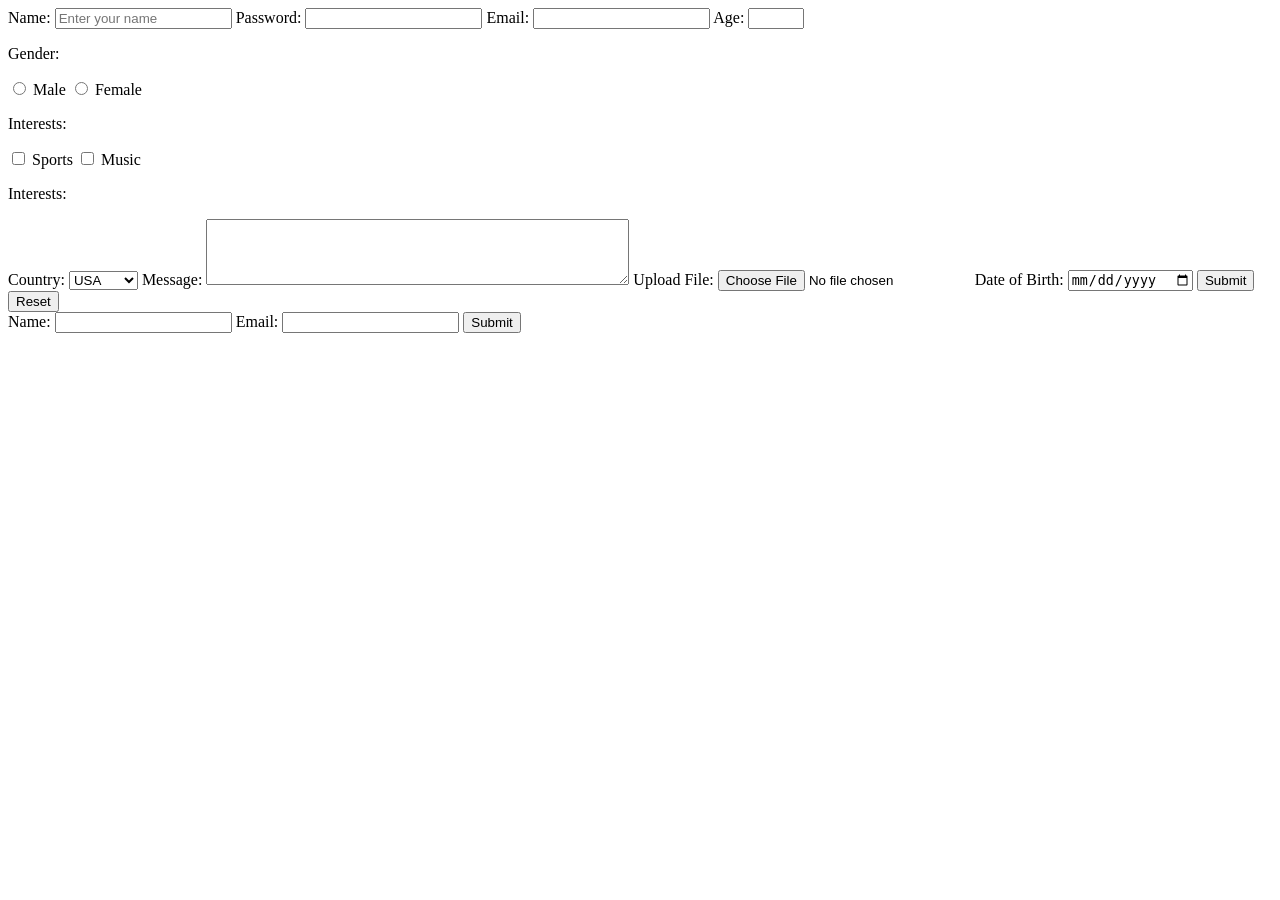
==== form.html @ b7cfdbea "Create form.html" ====
<!DOCTYPE html>
<html lang="en" xmlns:th="http://www.w3.org/1999/xhtml">
<head>
    <meta charset="UTF-8">
    <title>ASSIGNMENTS</title>
</head>
<body>
<form th:action="@{/submit}" method="post">
  <!-- Form fields go here -->
</form>
<label for="name">Name:</label>
<input type="text" id="name" name="name" placeholder="Enter your name" required>
<label for="password">Password:</label>
<input type="password" id="password" name="password" required>
<label for="email">Email:</label>
<input type="email" id="email" name="email" required>
<label for="age">Age:</label>
<input type="number" id="age" name="age" min="1" max="100">
<p>Gender:</p>
<input type="radio" id="male" name="gender" value="male">
<label for="male">Male</label>
<input type="radio" id="female" name="gender" value="female">
<label for="female">Female</label>
<p>Interests:</p>
<input type="checkbox" id="sports" name="interests" value="sports">
<label for="sports">Sports</label>
<input type="checkbox" id="music" name="interests" value="music">
<label for="music">Music</label>
<p>Interests:</p>
<label for="country">Country:</label>
<select id="country" name="country">
  <option value="usa">USA</option>
  <option value="canada">Canada</option>
  <option value="uk">UK</option>
</select>
<label for="message">Message:</label>
<textarea id="message" name="message" rows="4" cols="50"></textarea>
<label for="file">Upload File:</label>
<input type="file" id="file" name="file">
<label for="dob">Date of Birth:</label>
<input type="date" id="dob" name="dob">
<input type="submit" value="Submit">
<input type="reset" value="Reset">
<form th:action="@{/submit}" th:object="${user}" method="post">
  <label for="name">Name:</label>
  <input type="text" id="name" th:field="*{name}" required>

  <label for="email">Email:</label>
  <input type="email" id="email" th:field="*{email}" required>

  <button type="submit">Submit</button>
</form>
</body>
</html>
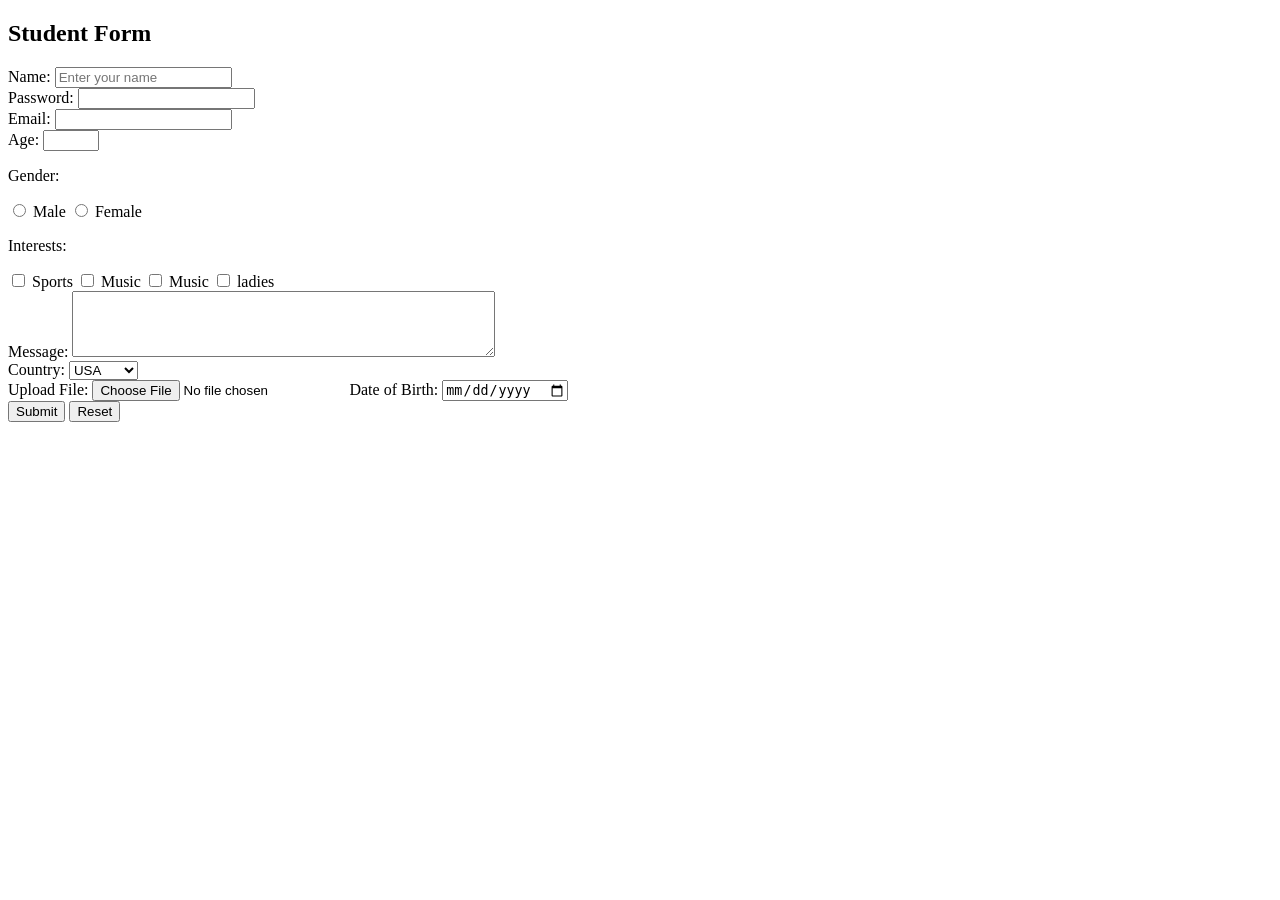
==== commit 3e3405e4: "Update form.html" ====
--- a/form.html
+++ b/form.html
@@ -5,50 +5,60 @@
     <title>ASSIGNMENTS</title>
 </head>
 <body>
+<h2>Student Form</h2>
 <form th:action="@{/submit}" method="post">
-  <!-- Form fields go here -->
+    <!-- Form fields go here -->
 </form>
-<label for="name">Name:</label>
-<input type="text" id="name" name="name" placeholder="Enter your name" required>
-<label for="password">Password:</label>
-<input type="password" id="password" name="password" required>
-<label for="email">Email:</label>
-<input type="email" id="email" name="email" required>
-<label for="age">Age:</label>
-<input type="number" id="age" name="age" min="1" max="100">
-<p>Gender:</p>
-<input type="radio" id="male" name="gender" value="male">
-<label for="male">Male</label>
-<input type="radio" id="female" name="gender" value="female">
-<label for="female">Female</label>
-<p>Interests:</p>
-<input type="checkbox" id="sports" name="interests" value="sports">
-<label for="sports">Sports</label>
-<input type="checkbox" id="music" name="interests" value="music">
-<label for="music">Music</label>
-<p>Interests:</p>
-<label for="country">Country:</label>
-<select id="country" name="country">
-  <option value="usa">USA</option>
-  <option value="canada">Canada</option>
-  <option value="uk">UK</option>
-</select>
+
+    <label for="name">Name:</label>
+    <input type="text" id="name" name="name" placeholder="Enter your name" required><br>
+
+
+    <label for="password">Password:</label>
+    <input type="password" id="password" name="password" required><br>
+
+    <label for="email">Email:</label>
+    <input type="email" id="email" name="email" required><br>
+
+    <label for="age">Age:</label>
+    <input type="number" id="age" name="age" min="1" max="100"><br>
+
+    <p>Gender:</p>
+    <input type="radio" id="male" name="gender" value="male">
+    <label for="male">Male</label>
+    <input type="radio" id="female" name="gender" value="female">
+    <label for="female">Female</label><br>
+
+    <p>Interests:</p>
+    <input type="checkbox" id="sports" name="interests" value="sports">
+    <label for="sports">Sports</label>
+    <input type="checkbox" id="art" name="interests" value="art">
+    <label for="art">Music</label>
+    <input type="checkbox" id="ladies" name="interests" value="ladies">
+    <label for="ladies">Music</label>
+    <input type="checkbox" id="" name="interests" value="music">
+    <label for="ladies">ladies</label><br>
 <label for="message">Message:</label>
-<textarea id="message" name="message" rows="4" cols="50"></textarea>
-<label for="file">Upload File:</label>
-<input type="file" id="file" name="file">
-<label for="dob">Date of Birth:</label>
-<input type="date" id="dob" name="dob">
-<input type="submit" value="Submit">
-<input type="reset" value="Reset">
-<form th:action="@{/submit}" th:object="${user}" method="post">
-  <label for="name">Name:</label>
-  <input type="text" id="name" th:field="*{name}" required>
+<textarea id="message" name="message" rows="4" cols="50"></textarea><br>
 
-  <label for="email">Email:</label>
-  <input type="email" id="email" th:field="*{email}" required>
+    <label for="country">Country:</label>
+    <select id="country" name="country">
+        <option value="usa">USA</option>
+        <option value="canada">Canada</option>
+        <option value="uk">UK</option>
+    </select><br>
 
-  <button type="submit">Submit</button>
+
+
+    <label for="file">Upload File:</label>
+    <input type="file" id="file" name="file">
+
+    <label for="dob">Date of Birth:</label>
+    <input type="date" id="dob" name="dob"><br>
+
+    <input type="submit" value="Submit">
+    <input type="reset" value="Reset">
+
 </form>
 </body>
 </html>
